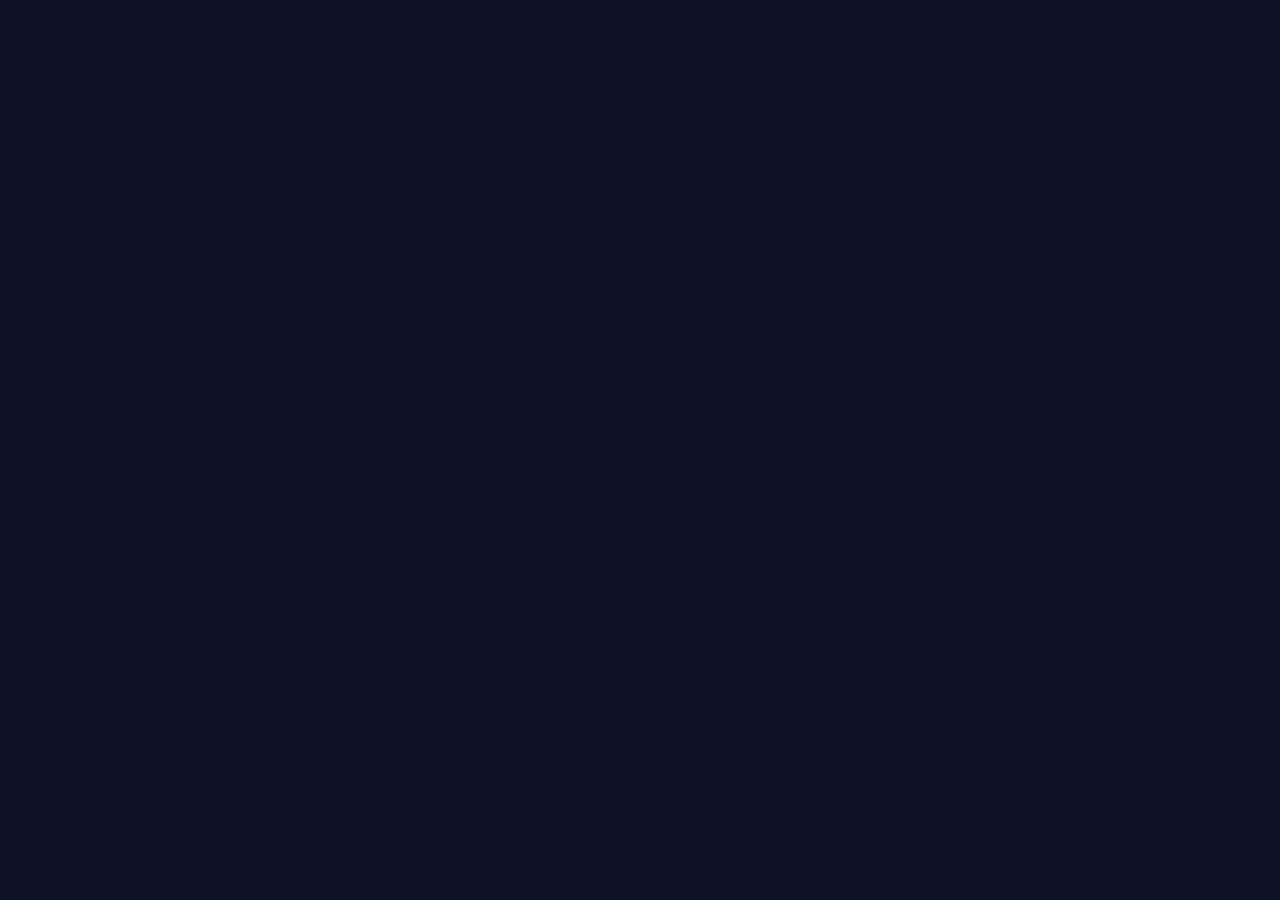
==== catalogo/index.html @ f23d4a70 "Create index.html" ====
<!DOCTYPE html>
<html lang="es">
<head>
  <meta charset="utf-8">
  <meta name="viewport" content="width=device-width, initial-scale=1">
  <meta http-equiv="Content-Security-Policy" content="default-src 'none'; script-src 'self'; style-src 'self' 'unsafe-inline'; connect-src https://script.google.com https://script.googleusercontent.com; img-src 'self' data: https:; base-uri 'none'; form-action 'none'; object-src 'none'">
  <meta name="referrer" content="no-referrer">
  <meta name="robots" content="noindex, nofollow">
  <meta name="theme-color" content="#121A33">
  <title>SEGES – Catálogo</title>
  <link rel="stylesheet" href="../css/app.css?v=7">
  <link rel="stylesheet" href="cat.css?v=1">
  <script src="cat.js?v=1" defer></script>
</head>
<body>
  <header class="cab">
    <button class="logo" id="irInicio" type="button" title="Inicio">
      <img src="https://dcdn-us.mitiendanube.com/stores/008/238/234/themes/common/logo-3661626092583095405-1794209267-f742198e93d8057e736cb38d152ac5b61794209267.png" alt="SEGES">
      <span><b>SEGES</b><br><small>Catálogo</small></span>
    </button>
    <div class="buscador">
      <input id="buscaGlobal" type="search" placeholder="Buscar producto por nombre, SKU o etiqueta…" autocomplete="off" aria-label="Buscar">
      <div id="buscaRes" class="desplegable oculto"></div>
    </div>
    <div class="cab-der">
      <a class="btn sec chico" id="irCrm" href="../" title="Ir al CRM">CRM</a>
      <div class="sesion">
        <div class="avatar" id="usrInicial"></div>
        <div class="sesion-txt"><span id="usrNombre"></span><small id="usrRol"></small></div>
        <button id="btnSalir" class="btn sec chico" type="button">Salir</button>
      </div>
    </div>
  </header>

  <nav class="lateral" id="nav"></nav>

  <main id="vista"></main>

  <section id="login" class="login oculto">
    <form id="formLogin" class="login-caja">
      <img src="https://dcdn-us.mitiendanube.com/stores/008/238/234/themes/common/logo-3661626092583095405-1794209267-f742198e93d8057e736cb38d152ac5b61794209267.png" alt="SEGES">
      <p class="sub">Catálogo e inventario</p>
      <label>Correo<input name="correo" type="email" autocomplete="username" required></label>
      <label>PIN<input name="pin" type="password" inputmode="numeric" autocomplete="current-password" required></label>
      <button class="btn" type="submit">Entrar</button>
      <p id="loginError" class="error"></p>
      <p class="ayuda">Usa el mismo correo y PIN del CRM. <a href="../pin.html">¿Primera vez o olvidaste tu PIN?</a></p>
    </form>
  </section>

  <div id="modal" class="modal oculto"><div class="modal-caja" id="modalCaja"><div id="modalCuerpo"></div></div></div>
  <div id="confirma" class="confirma oculto"><div class="modal-caja"><div id="confirmaCuerpo"></div></div></div>
  <div id="aviso" class="aviso oculto" role="status"></div>
  <noscript><p class="sin-js">Activa JavaScript para usar el catálogo.</p></noscript>
</body>
</html>
---- css/app.css ----
/* SEGES – Mini-CRM v6 · Diseño plano oscuro, acento ámbar. */
:root {
  --fondo: #0B1226;
  --sup: #121A33;
  --sup-2: #18213F;
  --sup-3: #1E2849;
  --borde: #263052;
  --borde-2: #34406A;
  --texto: #E6EAF3;
  --suave: #B4BDD2;
  --ayuda: #8F99B3;
  --ambar: #E8A33D;
  --ambar-2: #F0B456;
  --rojo: #E5675A;
  --rojo-f: rgba(229,103,90,.14);
  --verde: #3FB984;
  --verde-f: rgba(63,185,132,.14);
  --azul: #6E9BE8;
  --azul-f: rgba(110,155,232,.14);
  --violeta: #A98BE8;
  --turq: #45C1C9;
  --r: 12px; --r-campo: 8px;
  --cab: 60px; --lat: 216px;
  --f: system-ui, -apple-system, "Segoe UI", Roboto, Arial, sans-serif;
  --mono: ui-monospace, "Cascadia Mono", Consolas, monospace;
}
* { box-sizing: border-box; }
html, body { background: var(--fondo); }
body { margin: 0; min-height: 100vh; font: 15px/1.5 var(--f); color: var(--texto); }
body:not(.dentro) .cab, body:not(.dentro) .lateral, body:not(.dentro) main { display: none; }
.oculto { display: none !important; }
a { color: var(--ambar-2); }
button { font: inherit; }
:focus-visible { outline: 2px solid var(--ambar); outline-offset: 2px; }

/* ───────── Cabecera fija ───────── */
.cab { position: fixed; inset: 0 0 auto 0; height: var(--cab); z-index: 30; display: flex; align-items: center; gap: 16px;
       padding: 0 18px; background: var(--sup); border-bottom: 1px solid var(--borde); }
.logo { display: flex; align-items: center; gap: 10px; min-width: calc(var(--lat) - 18px); text-decoration: none; cursor: pointer;
        background: none; border: 0; padding: 0; color: inherit; }
.logo img { height: 28px; width: auto; display: block; }
.logo b, .logo br { display: none; }
.logo small { font-size: 11px; color: var(--ayuda); letter-spacing: .1em; text-transform: uppercase; }
.buscador { position: relative; flex: 1; max-width: 560px; }
.buscador input { width: 100%; padding: 9px 12px 9px 36px; border-radius: 999px; border: 1px solid var(--borde-2); background: var(--sup-2);
                  color: var(--texto); font: inherit; font-size: 14px; }
.buscador input:focus { outline: none; border-color: var(--ambar); }
.buscador::before { content: "⌕"; position: absolute; left: 13px; top: 50%; transform: translateY(-52%); color: var(--ayuda); font-size: 17px; }
.desplegable { position: absolute; top: calc(100% + 6px); left: 0; right: 0; max-height: 70vh; overflow: auto; background: var(--sup);
               border: 1px solid var(--borde-2); border-radius: var(--r); box-shadow: 0 16px 40px rgba(0,0,0,.45); padding: 6px; z-index: 40; }
.desplegable h4 { margin: 8px 10px 4px; font-size: 11px; letter-spacing: .08em; text-transform: uppercase; color: var(--ayuda); }
.res-item { display: flex; justify-content: space-between; gap: 10px; width: 100%; text-align: left; background: none; border: 0; color: var(--texto);
            padding: 8px 10px; border-radius: 8px; cursor: pointer; }
.res-item:hover, .res-item:focus { background: var(--sup-3); outline: none; }
.res-item small { color: var(--ayuda); }
.cab-der { margin-left: auto; display: flex; align-items: center; gap: 10px; }
.campana { position: relative; width: 38px; height: 38px; border-radius: 50%; border: 1px solid var(--borde-2); background: var(--sup-2);
           color: var(--texto); cursor: pointer; font-size: 17px; }
.campana:hover { border-color: var(--suave); }
.campana .globo { position: absolute; top: -4px; right: -4px; min-width: 18px; height: 18px; padding: 0 5px; border-radius: 999px;
                  background: var(--rojo); color: #fff; font-size: 11px; font-weight: 700; line-height: 18px; }
.panel-notif { position: absolute; top: calc(var(--cab) - 4px); right: 14px; width: min(380px, calc(100vw - 20px)); max-height: 72vh; overflow: auto;
               background: var(--sup); border: 1px solid var(--borde-2); border-radius: var(--r); box-shadow: 0 16px 40px rgba(0,0,0,.45); z-index: 40; }
.panel-notif header { display: flex; justify-content: space-between; align-items: center; padding: 12px 14px; border-bottom: 1px solid var(--borde); }
.panel-notif header b { font-size: 14px; }
.notif { display: grid; grid-template-columns: 10px 1fr; gap: 10px; width: 100%; text-align: left; background: none; border: 0;
         border-bottom: 1px solid var(--borde); color: var(--suave); padding: 11px 14px; cursor: pointer; }
.notif:hover { background: var(--sup-2); }
.notif.nueva { color: var(--texto); }
.notif i { width: 8px; height: 8px; border-radius: 50%; margin-top: 7px; background: var(--borde-2); }
.notif.nueva i { background: var(--ambar); }
.notif.t-vencido i, .notif.t-urgente i { background: var(--rojo); }
.notif small { display: block; color: var(--ayuda); font-size: 12px; }
.sesion { display: flex; align-items: center; gap: 10px; padding-left: 10px; border-left: 1px solid var(--borde); }
.avatar { width: 34px; height: 34px; border-radius: 50%; background: var(--ambar); color: #1B1306; display: grid; place-items: center;
          font-weight: 800; font-size: 14px; }
.sesion-txt { line-height: 1.2; font-size: 13px; }
.sesion-txt small { display: block; color: var(--ayuda); font-size: 11px; text-transform: capitalize; }

/* ───────── Barra lateral fija ───────── */
.lateral { position: fixed; top: var(--cab); bottom: 0; left: 0; width: var(--lat); z-index: 20; background: var(--sup);
           border-right: 1px solid var(--borde); padding: 16px 10px; display: flex; flex-direction: column; gap: 4px; }
.lateral button { display: flex; align-items: center; gap: 12px; width: 100%; padding: 10px 12px; border: 0; border-radius: 10px;
                  background: none; color: var(--suave); cursor: pointer; font-weight: 600; font-size: 14px; text-align: left; }
.lateral button:hover { background: var(--sup-2); color: var(--texto); }
.lateral button.activo { background: var(--sup-3); color: var(--texto); box-shadow: inset 3px 0 0 var(--ambar); }
.lateral .ico { width: 30px; height: 30px; border-radius: 8px; display: grid; place-items: center; background: var(--sup-2);
                border: 1px solid var(--borde-2); color: var(--ambar); flex-shrink: 0; }
.lateral button.activo .ico { background: var(--ambar); color: #1B1306; border-color: var(--ambar); }
.lateral .pie { margin-top: auto; font-size: 11px; color: var(--ayuda); padding: 0 12px; }

main { margin-left: var(--lat); padding: calc(var(--cab) + 24px) 28px 60px; max-width: calc(1280px + var(--lat)); }

/* ───────── Texto ───────── */
h1 { font-size: 24px; font-weight: 700; line-height: 1.25; margin: 0; }
h2 { font-size: 16px; font-weight: 650; margin: 0 0 12px; }
h3 { font-size: 13px; font-weight: 650; margin: 0 0 10px; color: var(--suave); letter-spacing: .02em; }
.eyebrow { font-size: 12px; font-weight: 600; letter-spacing: .07em; text-transform: uppercase; color: var(--ayuda); margin: 0 0 6px; }
.encabezado { display: flex; justify-content: space-between; align-items: flex-end; gap: 14px; flex-wrap: wrap; margin-bottom: 20px; }
.encabezado .acciones { margin: 0; }
.ayuda { font-size: 13px; color: var(--ayuda); margin: 6px 0 12px; }
.error { color: #FFB4A8; font-weight: 600; font-size: 14px; }
.vacio { color: var(--ayuda); text-align: center; padding: 24px 10px; font-size: 14px; }
.falta { color: var(--rojo) !important; font-weight: 600; }
.mono { font-family: var(--mono); }

/* ───────── Botones ───────── */
.btn { display: inline-flex; align-items: center; justify-content: center; gap: 6px; border: 1px solid transparent; border-radius: var(--r-campo);
       padding: 9px 16px; font-size: 14px; font-weight: 650; cursor: pointer; text-decoration: none; background: var(--ambar); color: #1B1306;
       white-space: nowrap; }
.btn:hover { background: var(--ambar-2); }
.btn:disabled { opacity: .5; cursor: default; }
.btn.sec { background: var(--sup-2); color: var(--texto); border-color: var(--borde-2); font-weight: 500; }
.btn.sec:hover { border-color: var(--suave); }
.btn.wa { background: var(--sup-2); color: var(--texto); border-color: var(--verde); font-weight: 500; }
.btn.wa:hover { background: var(--verde-f); }
.btn.peligro { background: transparent; color: var(--rojo); border-color: var(--rojo); font-weight: 600; }
.btn.peligro:hover { background: var(--rojo-f); }
.btn.peligro.lleno { background: var(--rojo); color: #fff; }
.btn.chico { padding: 6px 11px; font-size: 13px; }
.btn-link { background: none; border: 0; color: var(--ambar-2); cursor: pointer; padding: 0; font-size: 13px; font-weight: 600; }
.btn-link:hover { text-decoration: underline; }
.acciones { display: flex; gap: 8px; flex-wrap: wrap; margin-top: 16px; }

/* ───────── Campos ───────── */
label { display: block; font-size: 12px; font-weight: 600; color: var(--suave); margin-bottom: 12px; }
input, select, textarea { width: 100%; margin-top: 5px; font: inherit; font-size: 14px; color: var(--texto); background: var(--sup-2);
                          border: 1px solid var(--borde-2); border-radius: var(--r-campo); padding: 9px 11px; }
textarea { resize: vertical; min-height: 70px; }
input:focus, select:focus, textarea:focus { outline: none; border-color: var(--ambar); }
input[readonly] { color: var(--ayuda); background: var(--sup); }
select:disabled { opacity: .55; }
label.check { display: flex; gap: 10px; align-items: flex-start; font-size: 14px; font-weight: 500; color: var(--texto); }
label.check input { width: auto; margin-top: 3px; accent-color: var(--rojo); }
.rejilla { display: grid; grid-template-columns: repeat(auto-fit, minmax(170px, 1fr)); gap: 0 14px; }
.rejilla.tres { grid-template-columns: repeat(3, 1fr); }
.sel-cli { display: flex; justify-content: space-between; align-items: center; gap: 10px; padding: 10px 12px; margin-bottom: 12px;
           border: 1px solid var(--borde-2); border-radius: var(--r-campo); background: var(--sup-2); }
.sel-cli small { display: block; color: var(--ayuda); }
.cli-res { display: grid; gap: 4px; margin: -4px 0 12px; }
.cli-opcion { text-align: left; background: var(--sup-2); border: 1px solid var(--borde); color: var(--texto); border-radius: 8px; padding: 8px 10px; cursor: pointer; }
.cli-opcion:hover { border-color: var(--ambar); }
.cli-opcion small { display: block; color: var(--ayuda); }
.auto-info { font-size: 12px; color: var(--ayuda); margin: -6px 0 12px; }

/* ───────── Tarjetas y paneles ───────── */
.panel { background: var(--sup); border: 1px solid var(--borde); border-radius: var(--r); padding: 18px; }
.panel + .panel { margin-top: 16px; }
.panel-cab { display: flex; justify-content: space-between; align-items: center; gap: 10px; margin-bottom: 12px; }
.panel-cab h2, .panel-cab h3 { margin: 0; }
.kpis { display: grid; grid-template-columns: repeat(auto-fit, minmax(160px, 1fr)); gap: 12px; margin-bottom: 18px; }
.kpi { background: var(--sup); border: 1px solid var(--borde); border-radius: var(--r); padding: 14px 16px; text-align: left; color: var(--texto);
       cursor: pointer; position: relative; overflow: hidden; }
.kpi:hover { border-color: var(--borde-2); }
.kpi::before { content: ""; position: absolute; left: 0; top: 0; bottom: 0; width: 4px; background: var(--c, var(--ambar)); }
.kpi b { display: block; font-size: 28px; font-weight: 750; line-height: 1.1; font-variant-numeric: tabular-nums; }
.kpi span { font-size: 12px; color: var(--ayuda); font-weight: 600; letter-spacing: .03em; }
.graficas { display: grid; grid-template-columns: 1.6fr 1fr; gap: 16px; }
.graficas .ancha { grid-column: 1 / -1; }
.graficas .panel + .panel { margin-top: 0; }
.leyenda { display: flex; gap: 14px; flex-wrap: wrap; font-size: 12px; color: var(--suave); }
.leyenda i { display: inline-block; width: 10px; height: 10px; border-radius: 3px; margin-right: 6px; vertical-align: -1px; }
svg text { fill: var(--ayuda); font: 11px var(--f); }
.dona-cont { display: flex; align-items: center; gap: 20px; flex-wrap: wrap; }
.dona-cont .leyenda { flex-direction: column; gap: 6px; }
.dona-cont .leyenda b { color: var(--texto); margin-left: 4px; }
.barras-h { display: grid; gap: 9px; }
.barra-h { display: grid; grid-template-columns: minmax(90px, 38%) 1fr 34px; align-items: center; gap: 10px; font-size: 13px; }
.barra-h span { overflow: hidden; text-overflow: ellipsis; white-space: nowrap; color: var(--suave); }
.barra-h .pista { height: 10px; border-radius: 99px; background: var(--sup-3); overflow: hidden; }
.barra-h .pista i { display: block; height: 100%; border-radius: 99px; background: var(--c, var(--azul)); }
.barra-h b { text-align: right; font-variant-numeric: tabular-nums; }

/* ───────── Tablas ───────── */
.tabla-cont { overflow-x: auto; border: 1px solid var(--borde); border-radius: var(--r); background: var(--sup); }
table { width: 100%; border-collapse: collapse; font-size: 14px; }
th { text-align: left; font-size: 11px; letter-spacing: .07em; text-transform: uppercase; color: var(--ayuda); font-weight: 650;
     padding: 11px 14px; border-bottom: 1px solid var(--borde); background: var(--sup-2); white-space: nowrap; }
td { padding: 11px 14px; border-bottom: 1px solid var(--borde); vertical-align: middle; }
tr:last-child td { border-bottom: 0; }
tr.clic { cursor: pointer; }
tr.clic:hover td { background: var(--sup-2); }
td small { color: var(--ayuda); display: block; }

/* ───────── Chips ───────── */
.chip { display: inline-flex; align-items: center; gap: 5px; padding: 2px 9px; border-radius: 999px; font-size: 12px; font-weight: 600;
        background: var(--sup-3); color: var(--suave); border: 1px solid var(--borde-2); white-space: nowrap; }
.chip.p-urgente { background: var(--rojo-f); color: #FF9B8F; border-color: rgba(229,103,90,.5); }
.chip.p-alta { background: rgba(232,163,61,.14); color: var(--ambar-2); border-color: rgba(232,163,61,.45); }
.chip.p-normal { background: var(--azul-f); color: #A9C4F5; border-color: rgba(110,155,232,.4); }
.chip.p-baja { color: var(--ayuda); }
.chip.ok { background: var(--verde-f); color: #8FE3BE; border-color: rgba(63,185,132,.45); }
.chip.mal { background: var(--rojo-f); color: #FF9B8F; border-color: rgba(229,103,90,.5); }
.chip.alerta { background: rgba(232,163,61,.14); color: var(--ambar-2); border-color: rgba(232,163,61,.45); }
.chips { display: flex; gap: 6px; flex-wrap: wrap; }

/* ───────── Kanban ───────── */
.filtros { display: flex; gap: 8px; flex-wrap: wrap; align-items: center; margin-bottom: 14px; }
.filtros input, .filtros select { width: auto; margin: 0; padding: 7px 10px; font-size: 13px; }
.filtros select { max-width: 190px; }
.filtros input[type=search] { min-width: 220px; flex: 1; max-width: 340px; }
.resumen { display: flex; gap: 18px; flex-wrap: wrap; font-size: 13px; color: var(--ayuda); margin-bottom: 12px; }
.resumen b { color: var(--texto); font-size: 15px; margin-right: 4px; }
.kanban { display: grid; grid-template-columns: repeat(6, minmax(150px, 1fr)); gap: 10px; overflow-x: auto; padding-bottom: 6px;
          align-items: start; }
.columna { background: var(--sup); border: 1px solid var(--borde); border-radius: var(--r); display: flex; flex-direction: column;
           max-height: calc(100vh - 250px); min-height: 160px; }
.columna header { display: flex; justify-content: space-between; align-items: center; padding: 11px 12px; border-bottom: 1px solid var(--borde);
                  position: relative; }
.columna header::before { content: ""; position: absolute; left: 0; right: 0; top: 0; height: 3px; border-radius: var(--r) var(--r) 0 0; background: var(--c); }
.columna header b { font-size: 13px; }
.columna header span { font-size: 12px; font-weight: 700; color: var(--ayuda); background: var(--sup-3); border-radius: 999px; padding: 1px 8px; }
.columna .tarjetas { padding: 10px; display: grid; gap: 8px; overflow-y: auto; align-content: start; }
.tarjeta-folio { text-align: left; background: var(--sup-2); border: 1px solid var(--borde-2); border-radius: 10px; padding: 10px 11px; color: var(--texto);
                 cursor: pointer; display: grid; gap: 6px; }
.tarjeta-folio:hover { border-color: var(--ambar); }
.tarjeta-folio.urg { box-shadow: inset 3px 0 0 var(--rojo); }
.tarjeta-folio .fila1 { display: flex; justify-content: space-between; align-items: center; gap: 6px; }
.tarjeta-folio .folio { font-family: var(--mono); font-size: 12px; color: var(--ayuda); }
.tarjeta-folio strong { font-size: 14px; line-height: 1.3; }
.tarjeta-folio .meta { display: flex; justify-content: space-between; gap: 6px; font-size: 12px; color: var(--ayuda); }
.tarjeta-folio .sem-vencido { color: var(--rojo); font-weight: 600; }
.tarjeta-folio .sem-pronto { color: var(--ambar-2); font-weight: 600; }
.mas { font-size: 12px; color: var(--ayuda); text-align: center; padding: 4px; }

/* ───────── Detalle de folio ───────── */
.det { display: grid; grid-template-columns: 340px 1fr; gap: 16px; align-items: start; }
.barra-estado { display: flex; gap: 14px; align-items: center; flex-wrap: wrap; background: var(--sup); border: 1px solid var(--borde);
                border-radius: var(--r); padding: 12px 16px; margin-bottom: 16px; }
.pasos { display: flex; gap: 4px; flex-wrap: wrap; flex: 1; }
.paso { font-size: 12px; font-weight: 600; padding: 5px 10px; border-radius: 999px; color: var(--ayuda); background: var(--sup-2); border: 1px solid var(--borde); }
.paso.hecho { color: var(--suave); border-color: var(--borde-2); }
.paso.actual { background: var(--ambar); color: #1B1306; border-color: var(--ambar); }
.marcar { display: flex; gap: 8px; align-items: center; }
.marcar select { width: auto; margin: 0; padding: 7px 10px; font-size: 13px; }
.marcar span { font-size: 12px; color: var(--ayuda); }
.datos { display: grid; gap: 10px; }
.dato { display: grid; grid-template-columns: 120px 1fr; gap: 8px; font-size: 14px; }
.dato b { font-size: 12px; color: var(--ayuda); font-weight: 600; padding-top: 1px; }
.dato > span { word-break: break-word; }
.desc { white-space: pre-wrap; font-size: 14px; color: var(--texto); }
.aviso-regla { border: 1px dashed rgba(232,163,61,.55); background: rgba(232,163,61,.08); color: var(--ambar-2); border-radius: 10px;
               padding: 10px 12px; font-size: 13px; margin-bottom: 14px; }
.aviso-regla.rojo { border-color: rgba(229,103,90,.55); background: var(--rojo-f); color: #FF9B8F; }

/* Línea de tiempo */
.tl-dia { font-size: 11px; font-weight: 700; letter-spacing: .08em; text-transform: uppercase; color: var(--ayuda); margin: 16px 0 8px; }
.tl-dia:first-child { margin-top: 0; }
.tl { list-style: none; margin: 0; padding: 0 0 0 6px; }
.tl li { position: relative; padding: 0 0 14px 28px; border-left: 2px solid var(--borde); margin-left: 8px; }
.tl li:last-child { border-left-color: transparent; padding-bottom: 4px; }
.tl .punto { position: absolute; left: -12px; top: 0; width: 22px; height: 22px; border-radius: 50%; display: grid; place-items: center;
             font-size: 11px; font-weight: 800; background: var(--sup-3); border: 2px solid var(--fondo); color: var(--suave); }
.tl .t-whatsapp .punto { background: var(--verde); color: #062014; }
.tl .t-correo-enviado .punto, .tl .t-correo-recibido .punto { background: var(--azul); color: #081633; }
.tl .t-correo-recibido .punto { background: var(--violeta); }
.tl .t-llamada .punto { background: var(--turq); color: #062022; }
.tl .t-nota .punto { background: var(--ambar); color: #1B1306; }
.tl-cab { display: flex; gap: 8px; align-items: baseline; flex-wrap: wrap; font-size: 13px; }
.tl-cab b { font-size: 13px; }
.tl-cab small { color: var(--ayuda); font-size: 12px; }
.tl-txt { margin-top: 4px; font-size: 14px; white-space: pre-wrap; word-break: break-word; color: var(--suave); background: var(--sup-2);
          border: 1px solid var(--borde); border-radius: 10px; padding: 8px 11px; }
.tl .t-sistema .tl-txt { background: none; border: 0; padding: 0; font-size: 13px; color: var(--ayuda); }
.tl .t-correo-recibido .tl-txt { border-color: rgba(169,139,232,.4); }
.nota-form { display: grid; grid-template-columns: 150px 1fr auto; gap: 8px; align-items: start; margin-bottom: 18px; }
.nota-form select, .nota-form textarea { margin: 0; }
.nota-form textarea { min-height: 42px; }

/* Plantillas */
.plantillas { display: flex; gap: 6px; flex-wrap: wrap; margin-bottom: 12px; }
.pill-opcion { border: 1px solid var(--borde-2); background: var(--sup-2); color: var(--suave); border-radius: 999px; padding: 5px 12px; font-size: 13px; cursor: pointer; }
.pill-opcion.activo { background: var(--ambar); color: #1B1306; border-color: var(--ambar); }
.previa-correo { width: 100%; height: 520px; border: 1px solid var(--borde); border-radius: 10px; background: #fff; margin-top: 8px; }
.lista { display: grid; gap: 8px; }
.tarjeta { text-align: left; background: var(--sup); border: 1px solid var(--borde); border-radius: var(--r); padding: 12px 14px; color: var(--texto);
           cursor: pointer; display: grid; gap: 4px; }
.tarjeta:hover { border-color: var(--borde-2); }
.tarjeta span { color: var(--ayuda); font-size: 13px; white-space: pre-wrap; }
.tarjeta .cab-t { display: flex; justify-content: space-between; gap: 10px; }

/* ───────── Ventanas ───────── */
.modal, .confirma { position: fixed; inset: 0; z-index: 50; background: rgba(4,8,20,.72); display: flex; align-items: flex-start; justify-content: center;
                    padding: 6vh 14px; overflow-y: auto; }
.confirma { z-index: 60; align-items: center; }
.modal-caja { width: 100%; max-width: 640px; background: var(--sup); border: 1px solid var(--borde-2); border-radius: 16px; padding: 22px 24px;
              box-shadow: 0 24px 60px rgba(0,0,0,.5); }
.modal-caja.ancha { max-width: 760px; }
.confirma .modal-caja { max-width: 430px; }
.confirma p { margin: 0 0 6px; }
.modal-caja h2 { font-size: 19px; margin-bottom: 16px; }
.aviso { position: fixed; bottom: 20px; left: 50%; transform: translateX(-50%); z-index: 70; padding: 11px 18px; border-radius: 10px;
         background: var(--sup-3); border: 1px solid var(--borde-2); color: var(--texto); font-size: 14px; font-weight: 600;
         box-shadow: 0 12px 30px rgba(0,0,0,.45); max-width: calc(100vw - 30px); }
.aviso.mal { border-color: var(--rojo); color: #FFB4A8; }

/* ───────── Carga: 3 estrellas en carrusel ───────── */
.cargando { display: flex; flex-direction: column; align-items: center; justify-content: center; gap: 10px; padding: 48px 10px; color: var(--ayuda); font-size: 13px; }
.cargando.chico { padding: 14px 6px; }
.estrellas { position: relative; width: 84px; height: 28px; }
.estrellas i { position: absolute; top: 2px; left: 0; width: 24px; height: 24px; color: var(--ambar); font-style: normal; font-size: 22px; line-height: 24px;
               text-align: center; animation: carrusel 1.5s linear infinite; }
.estrellas i:nth-child(2) { animation-delay: -.5s; }
.estrellas i:nth-child(3) { animation-delay: -1s; }
@keyframes carrusel {
  0%   { transform: translateX(0) scale(.55); opacity: .25; }
  33%  { transform: translateX(30px) scale(1.15); opacity: 1; }
  66%  { transform: translateX(60px) scale(.55); opacity: .25; }
  100% { transform: translateX(0) scale(.55); opacity: .25; }
}
@media (prefers-reduced-motion: reduce) { .estrellas i { animation-duration: 4s; } }

/* ───────── Login ───────── */
.login { position: fixed; inset: 0; display: flex; align-items: center; justify-content: center; padding: 18px; background: var(--fondo); z-index: 80; }
.login-caja { width: 100%; max-width: 380px; background: var(--sup); border: 1px solid var(--borde-2); border-radius: 16px; padding: 30px 26px; }
.login-caja img { display: block; height: 46px; margin: 0 auto 6px; }
.login-caja p.sub { text-align: center; color: var(--ayuda); font-size: 13px; margin: 0 0 22px; }
.login-caja .btn { width: 100%; margin-top: 4px; }
.login-caja .ayuda { text-align: center; margin-top: 16px; }
.sin-js { text-align: center; padding: 40px; }

/* ───────── Celular ───────── */
@media (max-width: 1000px) {
  .det { grid-template-columns: 1fr; }
  .graficas { grid-template-columns: 1fr; }
}
@media (max-width: 760px) {
  :root { --cab: 56px; }
  .cab { gap: 10px; padding: 0 10px; }
  .logo { min-width: 0; }
  .logo b, .logo small, .sesion-txt { display: none; }
  .sesion { padding-left: 6px; }
  .lateral { top: auto; bottom: 0; right: 0; width: auto; height: 62px; flex-direction: row; padding: 6px; border-right: 0; border-top: 1px solid var(--borde); }
  .lateral button { flex-direction: column; gap: 2px; font-size: 11px; padding: 4px; justify-content: center; }
  .lateral button.activo { box-shadow: inset 0 3px 0 var(--ambar); }
  .lateral .pie { display: none; }
  main { margin-left: 0; padding: calc(var(--cab) + 16px) 14px 90px; }
  .rejilla.tres { grid-template-columns: 1fr; }
  .nota-form { grid-template-columns: 1fr; }
  .kanban { grid-template-columns: none; grid-auto-flow: column; grid-auto-columns: 80vw; scroll-snap-type: x mandatory; }
  .columna { max-height: none; }
  .modal-caja { padding: 18px 16px; }
  .dato { grid-template-columns: 105px 1fr; }
  .ocultar-cel { display: none; }
}

/* ───────── Tiendanube ───────── */
.pedido { border: 1px solid var(--borde-2); border-radius: 10px; background: var(--sup-2); padding: 12px 14px; display: grid; gap: 10px; }
.pedido.compacto { gap: 6px; padding: 10px 12px; }
.pedido.compacto small { color: var(--ayuda); font-size: 12px; }
.ped-cab { display: flex; gap: 10px; align-items: baseline; flex-wrap: wrap; }
.ped-cab span { color: var(--ayuda); font-size: 12px; flex: 1; }
.ped-productos { list-style: none; margin: 0; padding: 0; border-top: 1px solid var(--borde); }
.ped-productos li { display: flex; justify-content: space-between; gap: 10px; padding: 7px 0; border-bottom: 1px solid var(--borde); font-size: 14px; }
.ped-productos li span:last-child { color: var(--suave); white-space: nowrap; }
.pedido .acciones { margin-top: 0; }
.pasos-txt { margin: 0; padding-left: 20px; display: grid; gap: 8px; font-size: 14px; color: var(--suave); }
.det > .panel + .panel { margin-top: 0; }
.lateral .ico svg { display: block; }
/* ───────── Barras de desplazamiento y tablero ───────── */
* { scrollbar-width: thin; scrollbar-color: var(--borde-2) transparent; }
::-webkit-scrollbar { width: 8px; height: 8px; }
::-webkit-scrollbar-track { background: transparent; }
::-webkit-scrollbar-thumb { background: var(--borde-2); border-radius: 99px; }
::-webkit-scrollbar-thumb:hover { background: var(--ayuda); }
.kanban:has(> .columna:only-child) { grid-template-columns: minmax(0, 440px); }
.columna { min-width: 0; scroll-snap-align: start; }
.columna header b { overflow: hidden; text-overflow: ellipsis; white-space: nowrap; }
.columna .tarjetas > .mas:only-child { border: 1px dashed var(--borde-2); border-radius: 10px; padding: 22px 8px; }
.tarjeta-folio .meta span { overflow: hidden; text-overflow: ellipsis; white-space: nowrap; }
.columna .tarjetas { grid-template-columns: minmax(0, 1fr); overflow-x: hidden; }
.tarjeta-folio { min-width: 0; }
.tarjeta-folio .meta { flex-wrap: wrap; row-gap: 2px; }
.tarjeta-folio .meta span { min-width: 0; }
@media (max-width: 760px) { .kanban { scrollbar-width: none; } .kanban::-webkit-scrollbar { display: none; } }
.tarjeta-folio .folio { white-space: nowrap; }
---- catalogo/cat.css ----
/* SEGES – Catálogo v1 · Complementa ../css/app.css (Diseño 3.0: azul noche + ámbar). */
.cab-der .btn.chico { text-decoration: none; }
.lateral .pie a { color: var(--ayuda); }

/* Tarjetas de producto */
.prod-grid { display: grid; grid-template-columns: repeat(auto-fill, minmax(210px, 1fr)); gap: 14px; }
.prod { background: var(--sup); border: 1px solid var(--borde); border-radius: var(--r); overflow: hidden; cursor: pointer;
        display: flex; flex-direction: column; text-align: left; color: inherit; padding: 0; transition: border-color .15s, transform .15s; }
.prod:hover { border-color: var(--ambar); transform: translateY(-1px); }
.prod .foto { aspect-ratio: 1 / 1; background: var(--sup-2); display: grid; place-items: center; color: var(--ayuda); font-size: 12px; position: relative; }
.prod .foto img { width: 100%; height: 100%; object-fit: cover; display: block; }
.prod .foto .chips { position: absolute; top: 8px; left: 8px; right: 8px; }
.prod .cuerpo { padding: 10px 12px 12px; display: grid; gap: 4px; }
.prod .sku { font: 12px var(--mono); color: var(--ayuda); }
.prod strong { font-size: 14px; line-height: 1.3; display: -webkit-box; -webkit-line-clamp: 2; -webkit-box-orient: vertical; overflow: hidden; min-height: 2.6em; }
.prod .precios { display: flex; justify-content: space-between; align-items: baseline; gap: 6px; }
.prod .precios b { font-size: 16px; }
.prod .meta { display: flex; justify-content: space-between; font-size: 12px; color: var(--ayuda); }
.chip.seges { border-color: var(--ambar); color: var(--ambar-2); background: rgba(232,163,61,.12); }
.chip.drop { border-color: var(--azul); color: var(--azul); background: var(--azul-f); }
.chip.solido { background: rgba(11,18,38,.85); }
.gan-ok { color: var(--verde); }
.gan-mal { color: var(--rojo); }
.gan-cero { color: var(--ambar-2); }

/* Ficha */
.galeria { display: grid; grid-template-columns: repeat(auto-fill, minmax(110px, 1fr)); gap: 10px; }
.galeria .ft { position: relative; aspect-ratio: 1 / 1; border-radius: 10px; overflow: hidden; background: var(--sup-2); border: 1px solid var(--borde); }
.galeria .ft img { width: 100%; height: 100%; object-fit: cover; display: block; }
.galeria .ft.principal { border-color: var(--ambar); }
.galeria .ft .ctl { position: absolute; inset: auto 4px 4px 4px; display: flex; gap: 4px; justify-content: space-between; }
.galeria .ft .ctl button { background: rgba(11,18,38,.88); border: 1px solid var(--borde-2); color: var(--texto); border-radius: 6px; padding: 1px 7px; cursor: pointer; font-size: 12px; }
.galeria .ft .ctl button:hover { border-color: var(--ambar); }
.galeria .agregar { aspect-ratio: 1 / 1; border: 1px dashed var(--borde-2); border-radius: 10px; display: grid; place-items: center; text-align: center;
                    color: var(--suave); cursor: pointer; font-size: 13px; padding: 8px; background: none; }
.galeria .agregar:hover { border-color: var(--ambar); color: var(--texto); }
.foto-grande { width: 100%; max-height: 360px; object-fit: contain; border-radius: 10px; background: var(--sup-2); }
.cifras { display: grid; grid-template-columns: repeat(auto-fit, minmax(130px, 1fr)); gap: 10px; }
.cifra { background: var(--sup-2); border: 1px solid var(--borde); border-radius: 10px; padding: 10px 12px; }
.cifra small { display: block; color: var(--ayuda); font-size: 12px; }
.cifra b { font-size: 18px; }
.estado-tn { display: flex; gap: 10px; align-items: center; flex-wrap: wrap; }
.punto-tn { width: 10px; height: 10px; border-radius: 50%; background: var(--ayuda); display: inline-block; }
.punto-tn.ok { background: var(--verde); } .punto-tn.pend { background: var(--ambar); } .punto-tn.mal { background: var(--rojo); }

/* Formulario */
.seccion-form { border-top: 1px solid var(--borde); padding-top: 14px; margin-top: 14px; }
.seccion-form h3 { margin: 0 0 10px; font-size: 14px; color: var(--ambar-2); letter-spacing: .02em; }
.vista-gan { display: flex; gap: 14px; flex-wrap: wrap; font-size: 14px; margin-top: 10px; padding: 10px 12px; border-radius: 8px; background: var(--sup-2); }
.vista-gan span b { margin-left: 4px; }
.rejilla.cuatro { grid-template-columns: repeat(4, 1fr); }

/* Gráficas */
.barras-h .barra-h { grid-template-columns: minmax(80px, 140px) 1fr auto; }
.barras-h .barra-h b { min-width: 34px; text-align: right; white-space: nowrap; }
.apiladas { display: grid; gap: 8px; }
.apilada { display: grid; grid-template-columns: minmax(90px, 130px) 1fr 40px; gap: 10px; align-items: center; font-size: 13px; }
.apilada span { white-space: nowrap; overflow: hidden; text-overflow: ellipsis; color: var(--suave); }
.apilada .pista { height: 14px; border-radius: 7px; background: var(--sup-3); overflow: hidden; display: flex; }
.apilada .pista i { display: block; height: 100%; }
.apilada b { text-align: right; }
.mini-lista { list-style: none; margin: 0; padding: 0; }
.mini-lista li { display: flex; justify-content: space-between; gap: 10px; padding: 8px 0; border-bottom: 1px solid var(--borde); font-size: 14px; cursor: pointer; }
.mini-lista li:last-child { border-bottom: 0; }
.mini-lista li:hover span:first-child { color: var(--ambar-2); }
.mini-lista small { color: var(--ayuda); }
.barra-progreso { height: 8px; border-radius: 4px; background: var(--sup-3); overflow: hidden; margin: 10px 0; }
.barra-progreso i { display: block; height: 100%; background: var(--ambar); transition: width .3s; }
.vista-toggle { display: inline-flex; border: 1px solid var(--borde-2); border-radius: 8px; overflow: hidden; }
.vista-toggle button { background: none; border: 0; color: var(--suave); padding: 6px 10px; cursor: pointer; font-size: 13px; }
.vista-toggle button.activo { background: var(--sup-3); color: var(--texto); }
td.num, th.num { text-align: right; white-space: nowrap; }
.miniatura { width: 38px; height: 38px; border-radius: 6px; object-fit: cover; background: var(--sup-2); display: block; }

@media (max-width: 760px) {
  .prod-grid { grid-template-columns: repeat(2, 1fr); gap: 10px; }
  .prod .cuerpo { padding: 8px 10px 10px; }
  .prod strong { font-size: 13px; }
  .rejilla.cuatro { grid-template-columns: 1fr 1fr; }
  .cab-der #irCrm { display: none; }
}
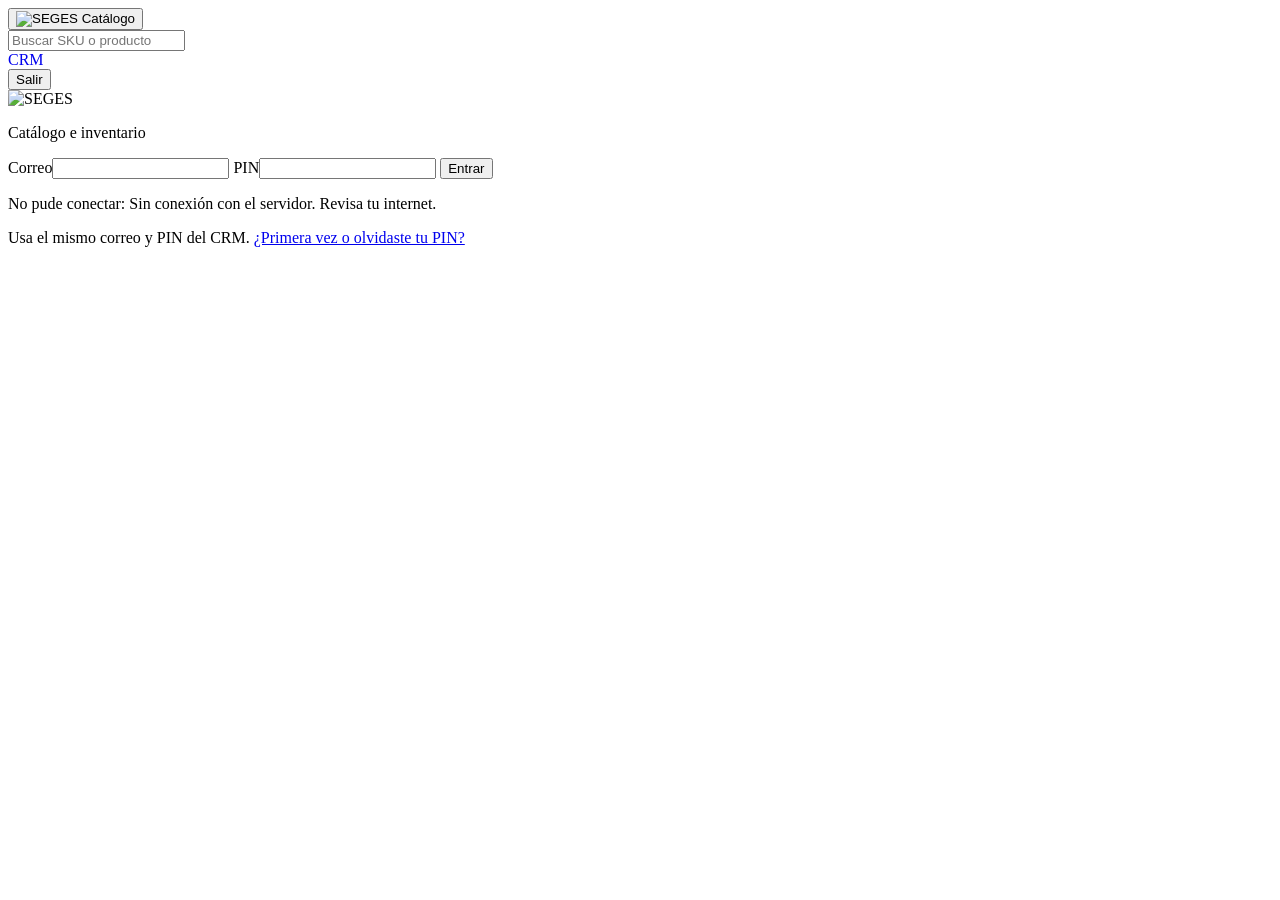
==== commit 79efd9c9: "Update index.html" ====
--- a/catalogo/index.html
+++ b/catalogo/index.html
@@ -3,26 +3,29 @@
 <head>
   <meta charset="utf-8">
   <meta name="viewport" content="width=device-width, initial-scale=1">
-  <meta http-equiv="Content-Security-Policy" content="default-src 'none'; script-src 'self'; style-src 'self' 'unsafe-inline'; connect-src https://script.google.com https://script.googleusercontent.com; img-src 'self' data: https:; base-uri 'none'; form-action 'none'; object-src 'none'">
+  <meta http-equiv="Content-Security-Policy" content="default-src 'none'; script-src 'self'; style-src 'self' 'unsafe-inline' https://fonts.googleapis.com; font-src https://fonts.gstatic.com; connect-src https://script.google.com https://script.googleusercontent.com; img-src 'self' data: blob: https:; base-uri 'none'; form-action 'none'; object-src 'none'">
   <meta name="referrer" content="no-referrer">
   <meta name="robots" content="noindex, nofollow">
-  <meta name="theme-color" content="#121A33">
+  <meta name="theme-color" content="#ffffff">
   <title>SEGES – Catálogo</title>
-  <link rel="stylesheet" href="../css/app.css?v=7">
-  <link rel="stylesheet" href="cat.css?v=1">
-  <script src="cat.js?v=1" defer></script>
+  <link rel="preconnect" href="https://fonts.googleapis.com">
+  <link rel="preconnect" href="https://fonts.gstatic.com" crossorigin>
+  <link rel="stylesheet" href="https://fonts.googleapis.com/css2?family=Schibsted+Grotesk:wght@400;500&family=JetBrains+Mono:wght@400&display=swap">
+  <link rel="stylesheet" href="cat.css?v=2">
+  <script src="cat.js?v=2" defer></script>
 </head>
 <body>
   <header class="cab">
     <button class="logo" id="irInicio" type="button" title="Inicio">
       <img src="https://dcdn-us.mitiendanube.com/stores/008/238/234/themes/common/logo-3661626092583095405-1794209267-f742198e93d8057e736cb38d152ac5b61794209267.png" alt="SEGES">
-      <span><b>SEGES</b><br><small>Catálogo</small></span>
+      <span>Catálogo</span>
     </button>
-    <div class="buscador">
-      <input id="buscaGlobal" type="search" placeholder="Buscar producto por nombre, SKU o etiqueta…" autocomplete="off" aria-label="Buscar">
-      <div id="buscaRes" class="desplegable oculto"></div>
-    </div>
+    <nav id="nav" aria-label="Secciones"></nav>
     <div class="cab-der">
+      <div class="buscador">
+        <input id="buscaGlobal" type="search" placeholder="Buscar SKU o producto" autocomplete="off" aria-label="Buscar producto">
+        <div id="buscaRes" class="desplegable oculto"></div>
+      </div>
       <a class="btn sec chico" id="irCrm" href="../" title="Ir al CRM">CRM</a>
       <div class="sesion">
         <div class="avatar" id="usrInicial"></div>
@@ -32,16 +35,16 @@
     </div>
   </header>
 
-  <nav class="lateral" id="nav"></nav>
-
   <main id="vista"></main>
 
   <section id="login" class="login oculto">
     <form id="formLogin" class="login-caja">
-      <img src="https://dcdn-us.mitiendanube.com/stores/008/238/234/themes/common/logo-3661626092583095405-1794209267-f742198e93d8057e736cb38d152ac5b61794209267.png" alt="SEGES">
-      <p class="sub">Catálogo e inventario</p>
-      <label>Correo<input name="correo" type="email" autocomplete="username" required></label>
-      <label>PIN<input name="pin" type="password" inputmode="numeric" autocomplete="current-password" required></label>
+      <div class="placa-login">
+        <img src="https://dcdn-us.mitiendanube.com/stores/008/238/234/themes/common/logo-3661626092583095405-1794209267-f742198e93d8057e736cb38d152ac5b61794209267.png" alt="SEGES">
+        <p class="sub">Catálogo e inventario</p>
+      </div>
+      <label for="lgCorreo">Correo<input id="lgCorreo" name="correo" type="email" autocomplete="username" required></label>
+      <label for="lgPin">PIN<input id="lgPin" name="pin" type="password" inputmode="numeric" autocomplete="current-password" required></label>
       <button class="btn" type="submit">Entrar</button>
       <p id="loginError" class="error"></p>
       <p class="ayuda">Usa el mismo correo y PIN del CRM. <a href="../pin.html">¿Primera vez o olvidaste tu PIN?</a></p>
